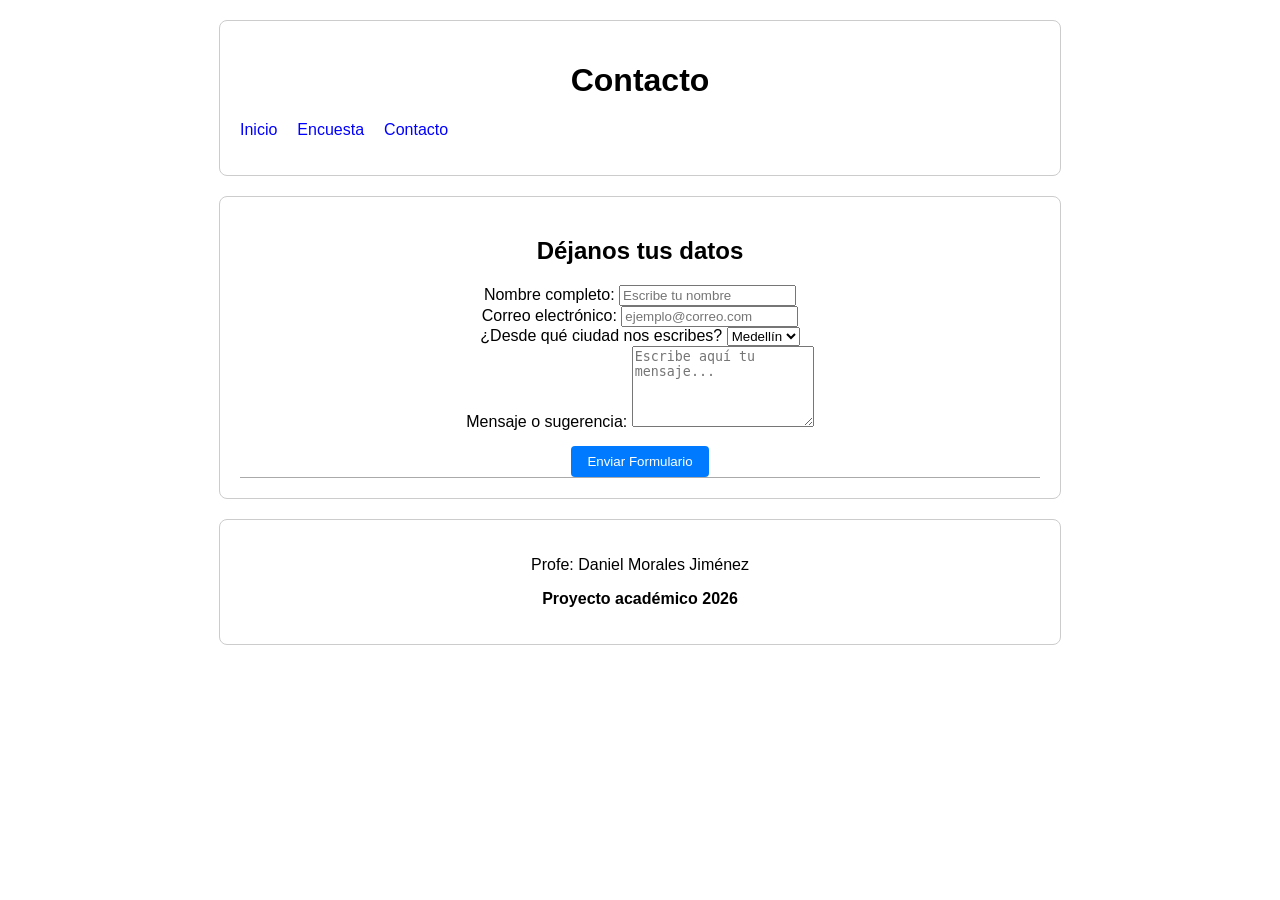
==== contact-us.html @ 4a84f6fa "contacto-encuesta" ====
<!DOCTYPE html>
<html lang="es">
<head>
    <meta charset="UTF-8">
    <meta name="viewport" content="width=device-width, initial-scale=1.0">
    <meta name="generator" content="handcoded">
    <title>Contacto - Sistema IA</title>
    <link rel="stylesheet" href="Style/style.css">
</head>
<body>
    <header>
        <h1>Contacto</h1>
        <nav>
            <ul>
                <li><a href="index.html">Inicio</a></li>
                <li><a href="survey.html">Encuesta</a></li>
                <li><a href="contact-us.html">Contacto</a></li>
            </ul>
        </nav>
    </header>

    <main>
        <section>
            <h2>Déjanos tus datos</h2>
            <form>
                <article>
    <label>Nombre completo:
            <input type="text" id="nombre" name="nombre" required placeholder="Escribe tu nombre">
        </label>
    </article>

    <article>
        <label>Correo electrónico:
            <input type="email" id="correo" name="correo" required placeholder="ejemplo@correo.com">
        </label>
    </article>

    <article>
        <label>¿Desde qué ciudad nos escribes?
            <select id="ciudad" name="ciudad">
                <option value="medellin">Medellín</option>
                <option value="bogota">Bogotá</option>
                <option value="cali">Cali</option>
                <option value="otra">Otra</option>
            </select>
        </label>
    </article>

    <article>
        <label>Mensaje o sugerencia:
            <textarea id="mensaje" name="mensaje" rows="5" placeholder="Escribe aquí tu mensaje..."></textarea>
        </label>
    </article>

                <button type="submit" class="boton-enviar">Enviar Formulario</button>
            </form>
        </section>
    </main>

    <footer>
        <p>Profe: Daniel Morales Jiménez</p>
        <p><strong>Proyecto académico 2026</strong></p>
    </footer>
</body>
</html>
---- Style/style.css ----
body{
    font-family: arial , sans-serif;
    margin: 0;
    padding: 20px;
    background-color: f4f4f4;
    display: flex;
    flex-direction: column;
    align-items: center;
}

header,main , footer{
    width: 100%;
    max-width: 800px;
    background-color: white;
    padding: 20px;
    margin-bottom: 20px;
    border: 1px solid #ccc;
    border-radius: 8px;
    text-align: center;
}

nav ul{
    display: flex;
    list-style: none;
    padding: 0;
    gap: 20px;
    
    
}

nav a{
    text-decoration: none;
    color: blue;
}

nav a:hover{
    text-decoration: underline;
    color: darkblue;
}

section{
    text-align: center;
    border-bottom: 1px solid #aaa;
}

section a {
    display: inline-block;
    padding: 10px 20px;
    background-color: #28a745;
    color: white;
    text-decoration: none;
    border-radius: 5px;
    margin-top: 10px;
}


/*Aqui Comenzara el estilo para survey.html usando class ya que los selectores fueron usados y buscamos evitar que herede estilos que no son*/

.boton-enviar{
    display: inline-block;
    margin-top: 15px;
    padding: 8px 16px;
    background-color: #007bff;
    color: white;
    border: none;
    cursor: pointer;
    border-radius: 4px;
}
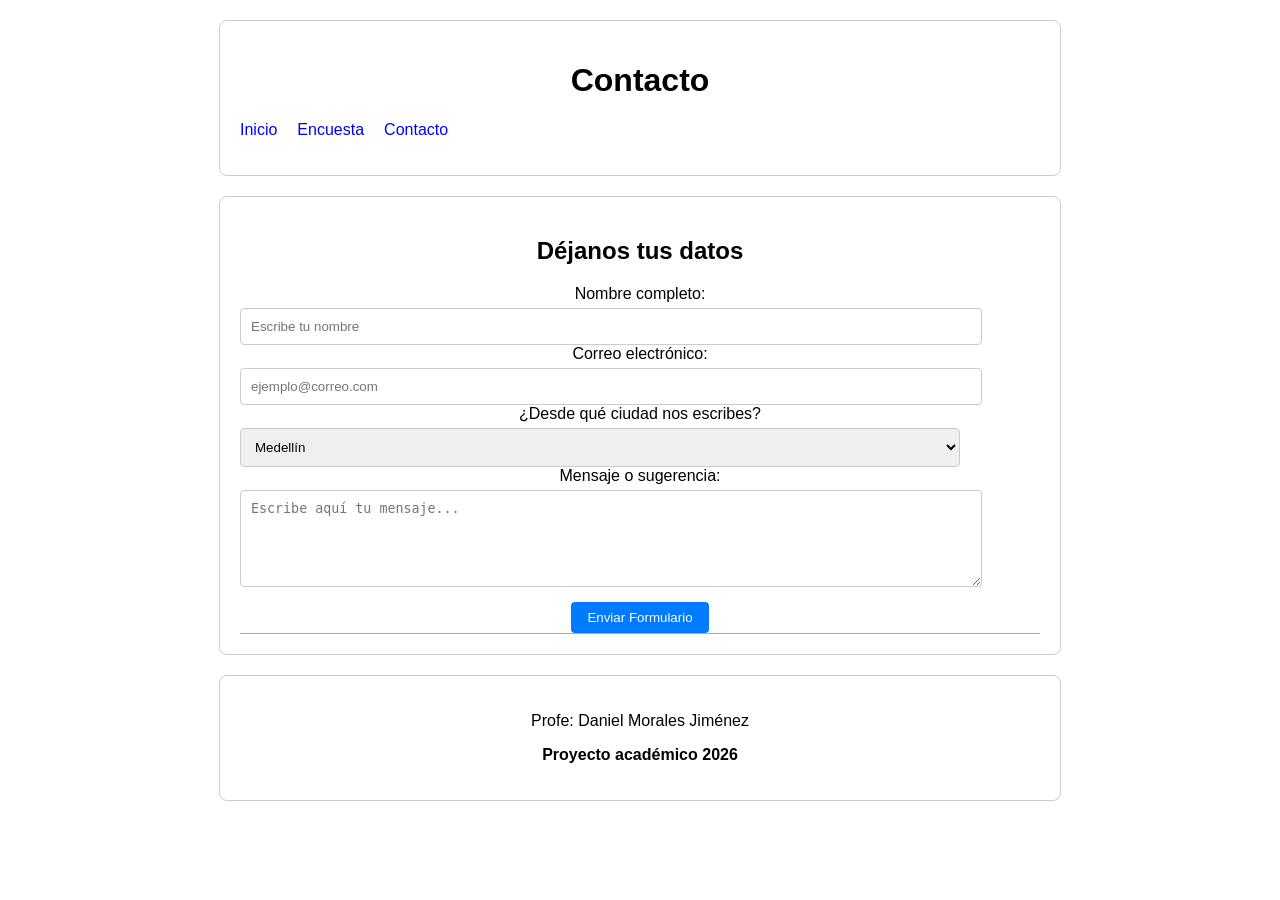
==== commit b4f10431: "Formulario-contactenos" ====
--- a/contact-us.html
+++ b/contact-us.html
@@ -25,19 +25,19 @@
             <form>
                 <article>
     <label>Nombre completo:
-            <input type="text" id="nombre" name="nombre" required placeholder="Escribe tu nombre">
+            <input type="text" id="nombre"  required placeholder="Escribe tu nombre">
         </label>
     </article>
 
     <article>
         <label>Correo electrónico:
-            <input type="email" id="correo" name="correo" required placeholder="ejemplo@correo.com">
+            <input type="email" id="correo"  required placeholder="ejemplo@correo.com">
         </label>
     </article>
 
     <article>
         <label>¿Desde qué ciudad nos escribes?
-            <select id="ciudad" name="ciudad">
+            <select id="ciudad" >
                 <option value="medellin">Medellín</option>
                 <option value="bogota">Bogotá</option>
                 <option value="cali">Cali</option>
@@ -48,7 +48,7 @@
 
     <article>
         <label>Mensaje o sugerencia:
-            <textarea id="mensaje" name="mensaje" rows="5" placeholder="Escribe aquí tu mensaje..."></textarea>
+            <textarea id="mensaje"  rows="5" placeholder="Escribe aquí tu mensaje..."></textarea>
         </label>
     </article>
 
--- a/Style/style.css
+++ b/Style/style.css
@@ -67,5 +67,26 @@
     border-radius: 4px;
 }
 
+/*Aqui se le dara estilo a contact-us.html usando el id="" y # en css para que se agreguen los estilos y no herede los del selector */
 
+input[type="text"],
+input[type="email"],
+select,
+textarea{
+    width: 90%;
+    padding: 10px;
+    margin-top: 5px;
+    border: 1px solid #ccc;
+    border-radius: 4px;
+    display: block;
 
+}
+
+#nombre :focus,
+#correo :focus,
+#ciudad :focus,
+#mensaje :focus{
+    outline: none;
+    border-color: blue;
+}
+
